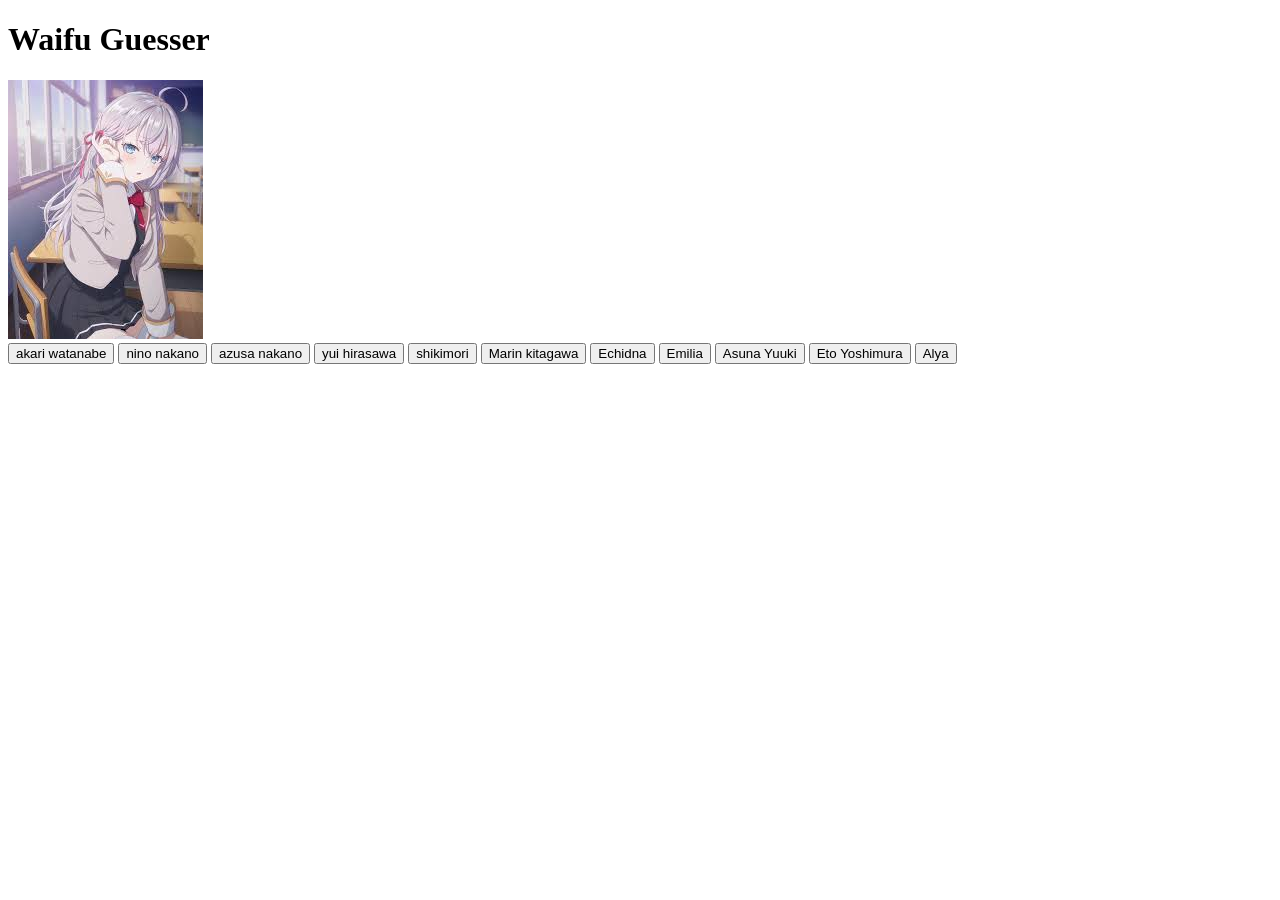
==== waifu.html @ 97d06150 "Add files via upload" ====
<!DOCTYPE html>
<html lang="en">
<head>
    <meta charset="UTF-8">
    <meta name="viewport" content="width=device-width, initial-scale=1.0">
    <title>Document</title>
</head>
<body>
    <h1>Waifu Guesser</h1>

    <img src="" alt="" id="kep">

    <br>
    <button value="0" name="gomb">akari watanabe</button>
    <button value="1" name="gomb">nino nakano</button>
    <button value="2" name="gomb">azusa nakano</button>
    <button value="3" name="gomb">yui hirasawa</button>
    <button value="4" name="gomb">shikimori</button>
    <button value="5" name="gomb">Marin kitagawa</button>
    <button value="6" name="gomb">Echidna</button>
    <button value="7" name="gomb">Emilia</button>
    <button value="8" name="gomb">Asuna Yuuki</button>
    <button value="9" name="gomb">Eto Yoshimura</button>
    <button value="10" name="gomb">Alya</button>

    <h2><span id="pontok"></span></h2>
    <script src="waifu.js"></script>
</body>
</html>
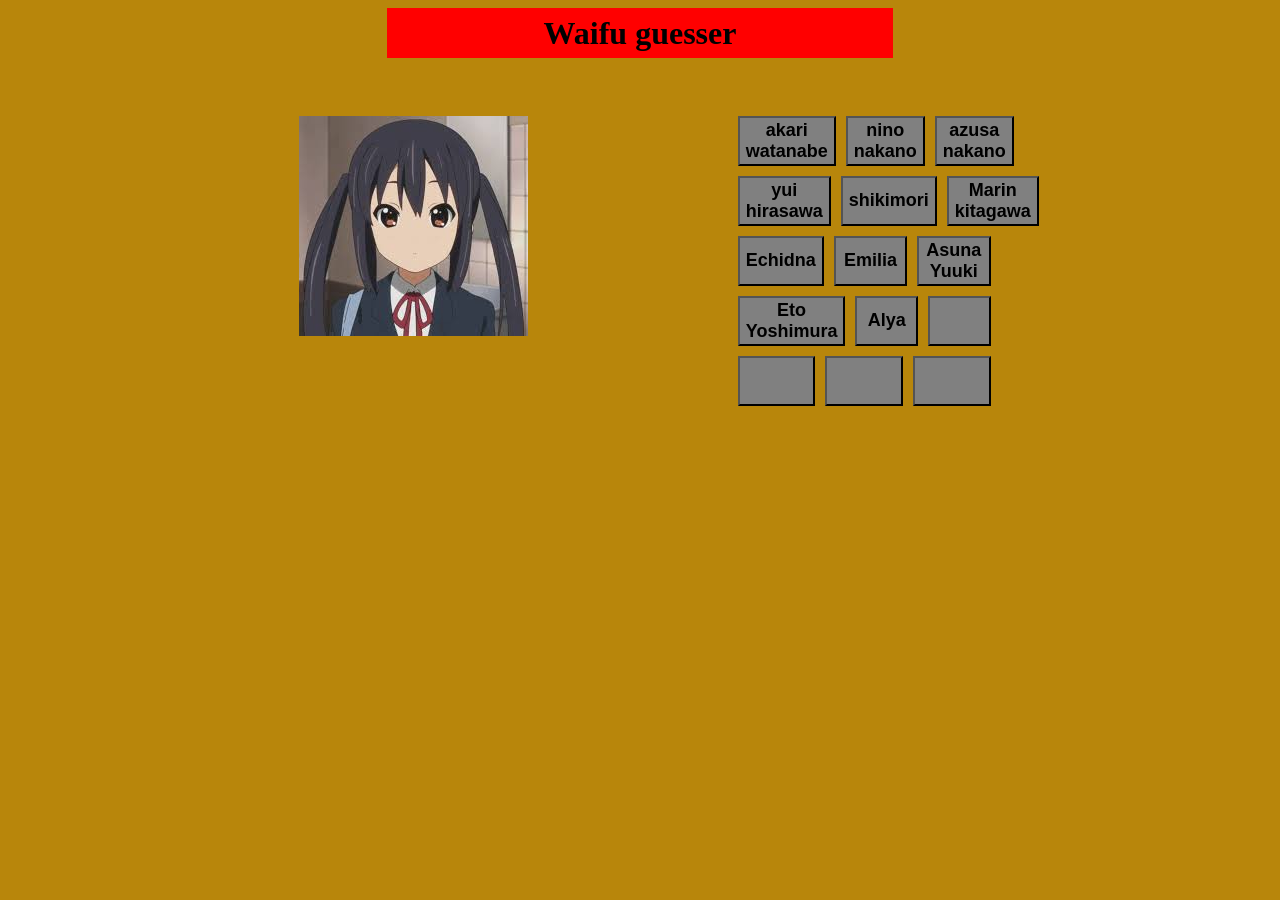
==== commit f98f987f: "waifu.html" ====
--- a/waifu.html
+++ b/waifu.html
@@ -3,26 +3,67 @@
 <head>
     <meta charset="UTF-8">
     <meta name="viewport" content="width=device-width, initial-scale=1.0">
-    <title>Document</title>
+    <link rel="stylesheet" href="waifu.css">
+    <title>Waifu-guesser</title>
 </head>
 <body>
-    <h1>Waifu Guesser</h1>
 
-    <img src="" alt="" id="kep">
 
-    <br>
-    <button value="0" name="gomb">akari watanabe</button>
-    <button value="1" name="gomb">nino nakano</button>
-    <button value="2" name="gomb">azusa nakano</button>
-    <button value="3" name="gomb">yui hirasawa</button>
-    <button value="4" name="gomb">shikimori</button>
-    <button value="5" name="gomb">Marin kitagawa</button>
-    <button value="6" name="gomb">Echidna</button>
-    <button value="7" name="gomb">Emilia</button>
-    <button value="8" name="gomb">Asuna Yuuki</button>
-    <button value="9" name="gomb">Eto Yoshimura</button>
-    <button value="10" name="gomb">Alya</button>
+    <div class="cim">
+        <h1>Waifu guesser</h1>
+    </div>
 
+
+    <div class="tarto">
+
+
+        <div class="img">
+            <img src="" alt="" id="kep" class="kep">
+        </div>
+
+
+        <div id="gombok" class="gombok">
+
+            <div class="sor">
+            <button value="0" name="gomb" class="doboz">akari watanabe</button>
+            <button value="1" name="gomb" class="doboz">nino nakano</button>
+            <button value="2" name="gomb" class="doboz">azusa nakano</button>
+            </div>
+
+
+            <div class="sor">
+            <button value="3" name="gomb" class="doboz">yui hirasawa</button>
+            <button value="4" name="gomb" class="doboz">shikimori</button>
+            <button value="5" name="gomb" class="doboz">Marin kitagawa</button>
+            </div>
+
+
+            <div class="sor">
+            <button value="6" name="gomb" class="doboz">Echidna</button>
+            <button value="7" name="gomb" class="doboz">Emilia</button>
+            <button value="8" name="gomb" class="doboz">Asuna Yuuki</button>
+            </div>
+
+
+            <div class="sor">
+            <button value="9" name="gomb" class="doboz">Eto Yoshimura</button>
+            <button value="10" name="gomb" class="doboz">Alya</button>    
+            <button class="doboz"></button>
+            </div>
+
+            <div class="sor">
+                <button class="doboz"></button>
+                <button class="doboz"></button>
+                <button class="doboz"></button>
+            </div>
+
+
+        </div>  
+        
+        
+    </div>
+
+    
     <h2><span id="pontok"></span></h2>
     <script src="waifu.js"></script>
 </body>
--- a/waifu.css
+++ b/waifu.css
@@ -0,0 +1,64 @@
+body {
+    background-color: darkgoldenrod;
+}
+
+
+.tarto {
+    padding-top: 3%;
+    display: flex;  /*egmyas mellett elferjenek*/
+    gap: 5%; 
+    margin-top: 20px;
+}
+
+
+.img {
+    padding-left: 23%;
+    width: 38%;
+    max-width: 300px;
+    max-height: 300px;
+}
+
+.gombok {
+    width: 20%;
+    padding-left: 6%;
+}
+
+.doboz {
+    margin: 0 auto; /* a doboz kozepen legyen*/
+    display: flex; /* a szoveg kozepen legyen*/ 
+    align-items: center; /* a szoveg kozepen legyen*/
+    justify-content: center; /* a szoveg kozepen legyen*/
+    background-color: gray;
+    color: black;
+    font-size: large;
+    font-weight: bold;
+    width: 110px;
+    height: 50px;
+    cursor: pointer;
+}
+
+.doboz:hover {
+    background-color: yellow;
+}
+
+.kep {
+    max-width: 300px;
+    max-height: 300px;
+}
+
+.sor {
+    display: flex; /*egymas mellett jol elferjenek*/
+    gap: 10px;
+    margin-bottom: 10px;
+}
+
+.cim {
+    width: 40%;
+    
+    background-color: red;
+    height: 50px;
+    margin: 0 auto; /* a doboz kozepen legyen*/
+    display: flex; /* a szoveg kozepen legyen*/ 
+    align-items: center; /* a szoveg kozepen legyen*/
+    justify-content: center; /* a szoveg kozepen legyen*/
+}
